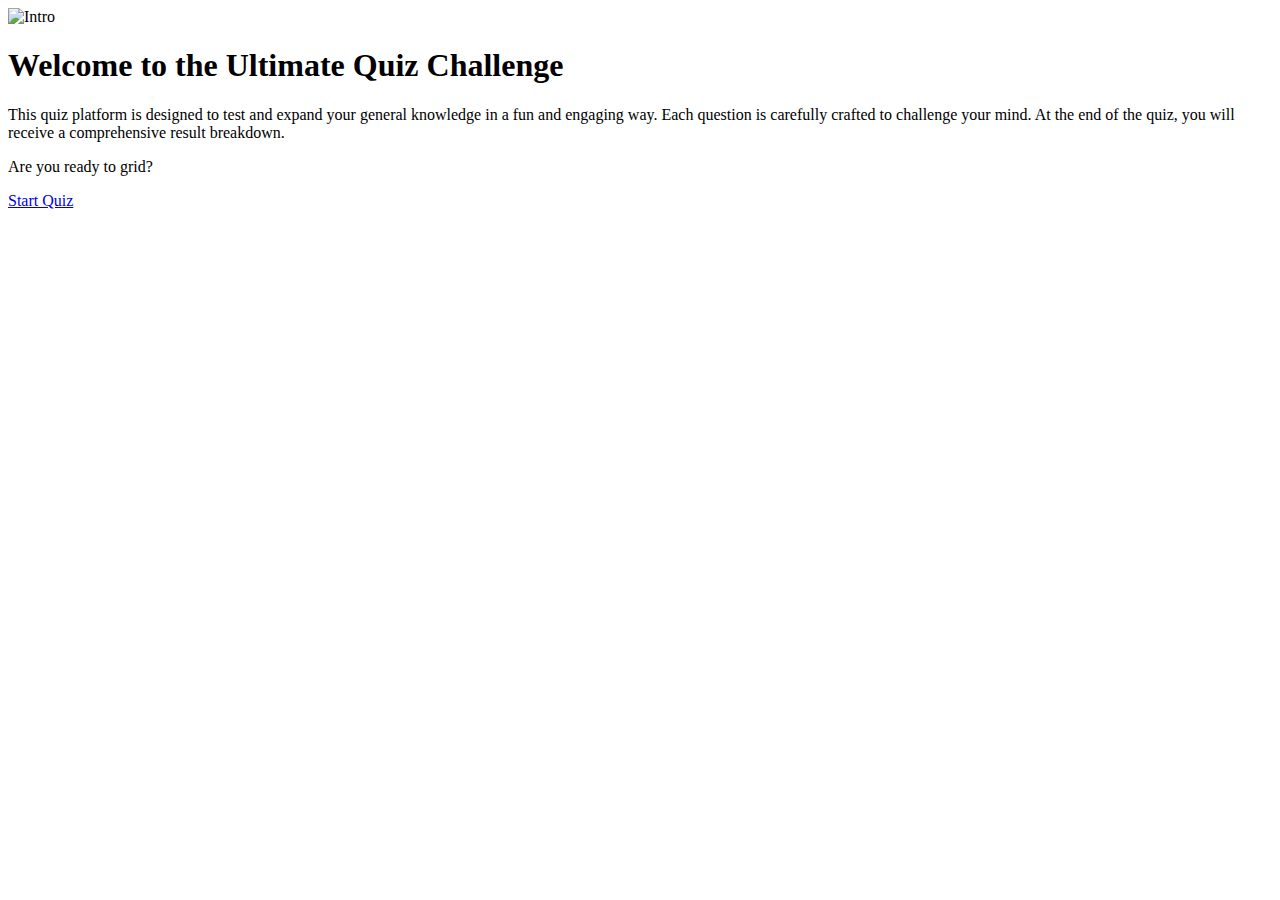
==== index.html @ 32937d84 "initial commit" ====
<!DOCTYPE html>
<html lang="en">
<head>
    <meta charset="UTF-8">
    <meta name="viewport" content="width=device-width, initial-scale=1.0">
    <title>Document</title>
</head>
<body>
    <section class="container">
        <img src="./images/intro.jpg" alt="Intro">
    
        <h1>Welcome to the Ultimate Quiz Challenge</h1>
    
        <p>
          This quiz platform is designed to test and expand your general knowledge in a fun and engaging way. Each question
          is carefully crafted to challenge your mind. At the end of the quiz, you will receive a comprehensive result
          breakdown.
        </p>
    
        <p>Are you ready to grid?</p>
    
        <a class="action" href="quiz.html">Start Quiz</a>
      </section>
</body>
</html>
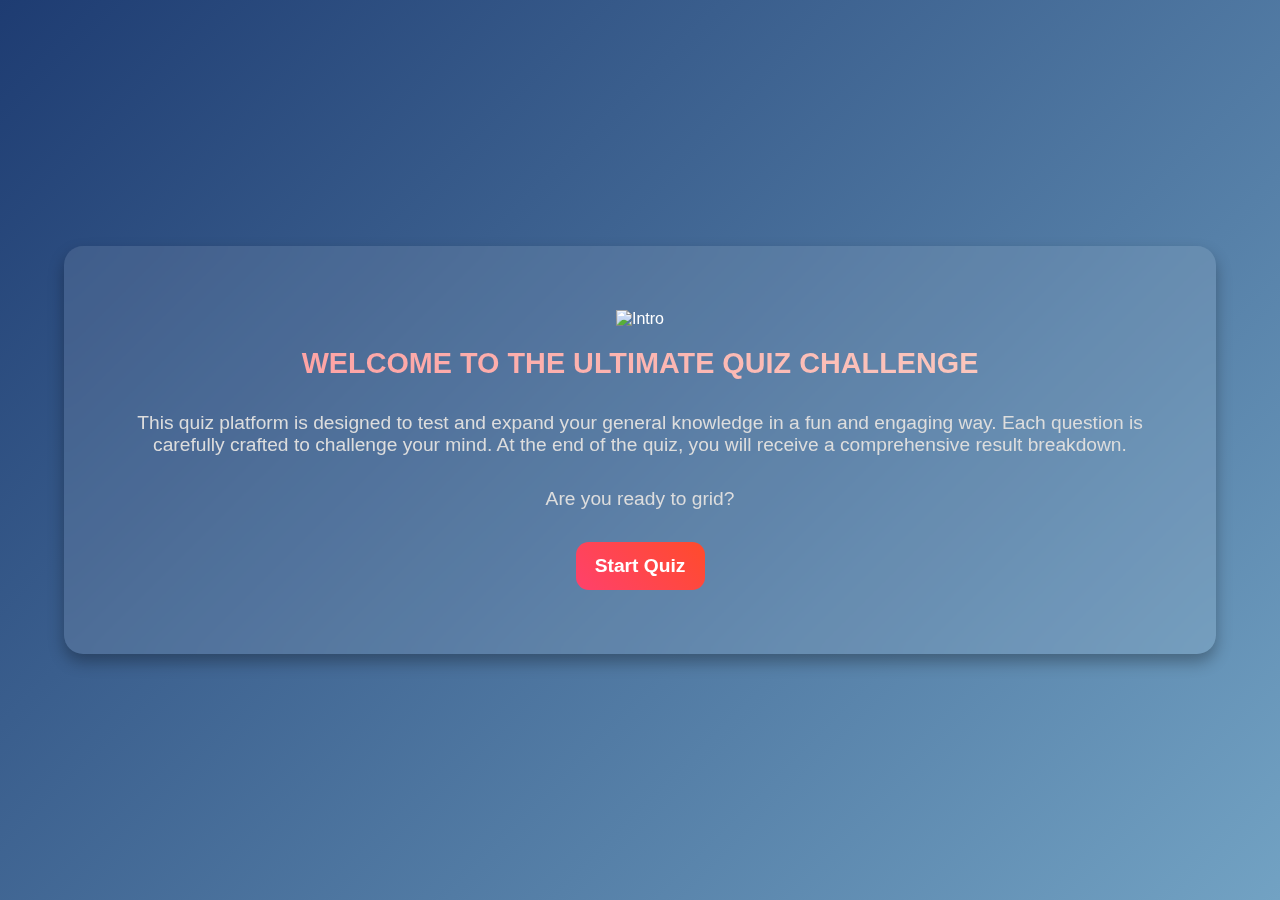
==== commit 7e89247d: "Css page created" ====
--- a/index.html
+++ b/index.html
@@ -4,6 +4,7 @@
     <meta charset="UTF-8">
     <meta name="viewport" content="width=device-width, initial-scale=1.0">
     <title>Document</title>
+    <link rel="stylesheet" href="style.css">
 </head>
 <body>
     <section class="container">
--- a/style.css
+++ b/style.css
@@ -0,0 +1,62 @@
+body {
+    font-family: 'Poppins', sans-serif;
+    margin: 0;
+    padding: 0;
+    display: flex;
+    justify-content: center;
+    align-items: center;
+    height: 100vh;
+    background: linear-gradient(135deg, #1e3c72, #72a2c3);
+    color: white;
+    text-align: center;
+  }
+  
+  .container {
+    background: rgba(255, 255, 255, 0.1);
+    padding: 4rem;
+    border-radius: 1.2rem;
+    box-shadow: 0 8px 16px rgba(0, 0, 0, 0.3);
+    width: 80%;
+    max-width: 70rem;
+    backdrop-filter: blur(10px);
+  }
+  
+  .container img {
+    width: 8rem;
+    height: 8rem;
+  }
+  
+  .container h1 {
+    font-size: 1.8rem;
+    text-transform: uppercase;
+    font-weight: bold;
+    background: linear-gradient(45deg, #ff9a9e, #fad0c4);
+    -webkit-background-clip: text;
+    -webkit-text-fill-color: transparent;
+  }
+  
+  .container p {
+    font-size: 1.2rem;
+    margin: 2rem 0;
+    color: #ddd;
+  }
+  
+  .action {
+    padding: 0.8rem 1.2rem;
+    font-size: 1.2rem;
+    font-weight: bold;
+    color: white;
+    background: linear-gradient(45deg, #ff416c, #ff4b2b);
+    border: none;
+    border-radius: 0.8rem;
+    cursor: pointer;
+    transform: 0.3s;
+    text-decoration: none;
+    display: inline-block;
+  }
+  
+  .action:hover {
+    background: linear-gradient(45deg, #ff4b2b, #ff416c);
+    transform: scale(1.1);
+  }
+  